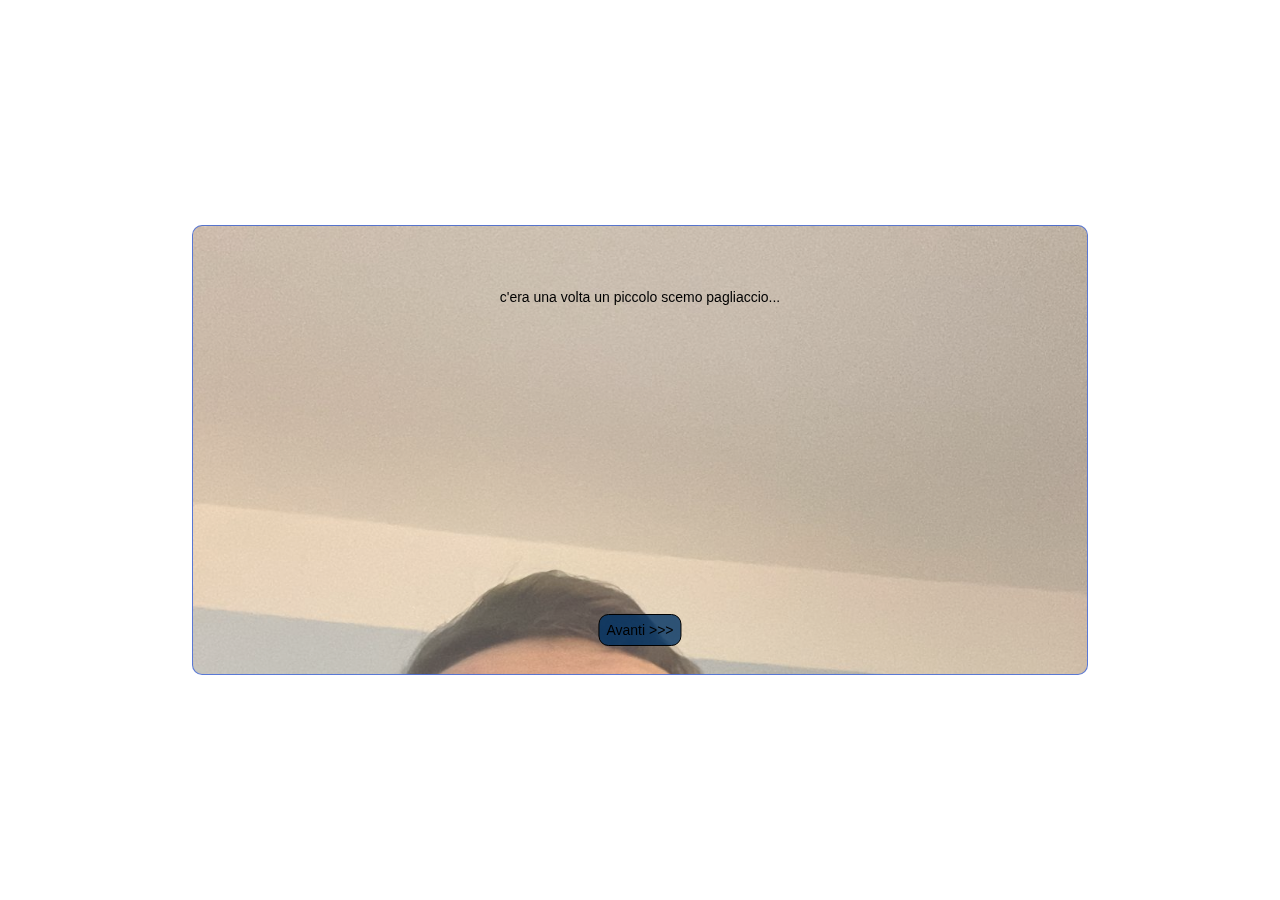
==== index.html @ c9955f7a "1 salvataggio" ====
<!DOCTYPE html>
<html lang="it">
<head>
    <meta charset="UTF-8">
    <meta http-equiv="X-UA-Compatible" content="IE=edge">
    <meta name="viewport" content="width=device-width, initial-scale=1.0">
    <title>I &hearts; U</title>

    <link rel="stylesheet" href="css/style.css">
</head>
<body class="container">
    <video autoplay muted loop id="video">
        <source src="img/Clouds - 4753.mp4" type="video/mp4">
    </video>
    <div class="container-center"></div>
    <p>c'era una volta un piccolo scemo pagliaccio...</p>
    <a href="index2.html">Avanti >>></a>
</body>
</html>
---- css/style.css ----
*{
    margin: 0;
    padding: 0;
    box-sizing: border-box;
}

html{
    font-family: Arial, Helvetica, sans-serif;
    font-size: 14px;
}

.container{
    width: 100vw;
    height: 100vh;
    position: relative;
}

.container-center{
    width: 70%;
    height: 50%;
    background-image: url(../img/815f463b-843f-44c8-ba9c-f068945af0e0.jpg);
    background-size: cover;
    border: 1px solid rgba(0, 50, 200, .9);
    border-radius: 10px;
    filter: opacity(70%);
    position: absolute;
    top: 50%;
    left: 50%;
    transform: translate(-50%, -50%);
    display: flex;
    justify-content: center;
    align-items: flex-start;
    z-index: 0;
}

video{
    position: fixed;
    right: 0;
    bottom: 0;
    min-width: 100%;
    min-height: 100%;
    transform: rotate(180deg);
    filter: saturate(170%);  

}

p{
    position: absolute;
    top: 33%;
    left: 50%;
    transform: translate(-50%, -50%); 
}

a{
    text-decoration: none;
    color: black;
    border: 1px solid black;
    background-color: rgba(0, 50, 100, .8);
    padding: .5rem;
    border-radius: 10px;
    position: absolute;
    top: 70%;
    left: 50%;
    transform: translate(-50%, -50%);
}
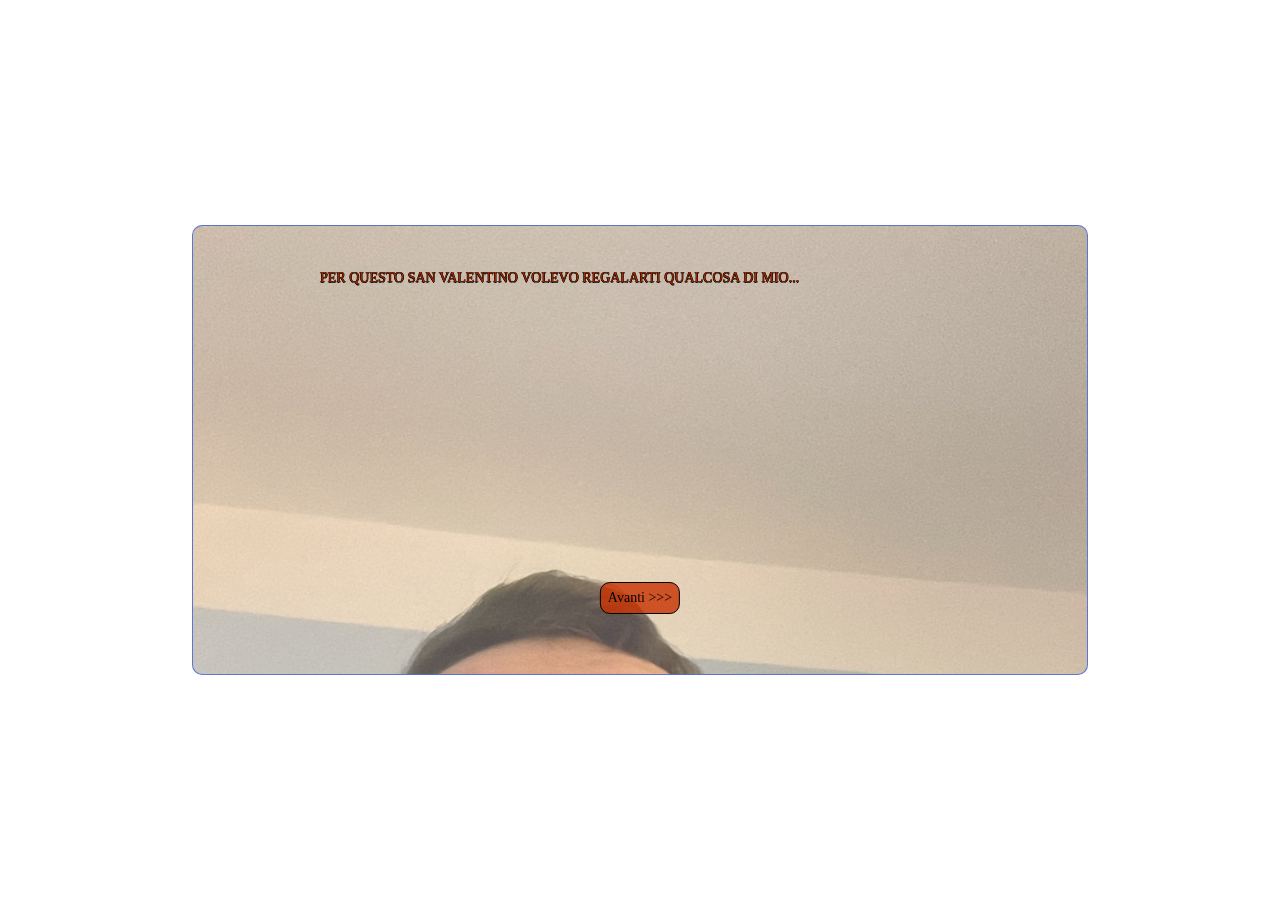
==== commit 56a7344d: "Mod2" ====
--- a/index.html
+++ b/index.html
@@ -9,11 +9,15 @@
     <link rel="stylesheet" href="css/style.css">
 </head>
 <body class="container">
-    <video autoplay muted loop id="video">
-        <source src="img/Clouds - 4753.mp4" type="video/mp4">
-    </video>
-    <div class="container-center"></div>
-    <p>c'era una volta un piccolo scemo pagliaccio...</p>
-    <a href="index2.html">Avanti >>></a>
+    <audio autoplay loop>
+        <source src="img/Nighttime Stroll - E's Jammy Jams.mp3" type="audio/ogg">
+    </audio> 
+        <video autoplay muted loop id="video">
+            <source src="img/Clouds - 4753.mp4" type="video/mp4">
+        </video>
+        <div class="container-center"></div>
+        <p>Per questo san valentino volevo regalarti qualcosa di mio...</p>
+        <a href="index2.html">Avanti >>></a>
+   
 </body>
 </html>--- a/css/style.css
+++ b/css/style.css
@@ -5,7 +5,7 @@
 }
 
 html{
-    font-family: Arial, Helvetica, sans-serif;
+    font-family: serif;
     font-size: 14px;
 }
 
@@ -31,6 +31,8 @@
     justify-content: center;
     align-items: flex-start;
     z-index: 0;
+    animation-name: round;
+    animation-duration: 4s;
 }
 
 video{
@@ -45,22 +47,65 @@
 }
 
 p{
+    width: 50%;
     position: absolute;
-    top: 33%;
-    left: 50%;
-    transform: translate(-50%, -50%); 
+    top: 30%;
+    left: 25%;
+    transform: translate(-50%, -50%);
+    text-transform: uppercase; 
+    color: rgba(200, 50, 0, .8);
+    transform: scale(1);
+    text-shadow: -.5px 0 black, 0 .5px black, .5px 0 black, 0 -.5px black;
+    animation: scende;
+    animation-duration: 4s;
 }
 
 a{
     text-decoration: none;
     color: black;
     border: 1px solid black;
-    background-color: rgba(0, 50, 100, .8);
+    background-color: rgba(200, 50, 0, .8);
+    opacity: 1;
     padding: .5rem;
     border-radius: 10px;
+    transform: scale(1);
     position: absolute;
-    top: 70%;
+    bottom: 30%;
     left: 50%;
     transform: translate(-50%, -50%);
+    animation: appair;
+    animation-duration: 4s;
 }
 
+@keyframes round {
+    0%{
+        width: 0%;
+        height: 0%;
+    }
+
+    100%{
+        width: 70%;
+        height: 50%;
+    }
+}
+
+@keyframes appair{
+    0%{
+        opacity: 0;
+    }
+
+    100%{
+        opacity: 1;
+    }
+}
+
+@keyframes scende {
+    0%{
+        transform: scale(0);
+    }
+
+    100%{
+        transform: scale(1);
+    }
+} 
+
